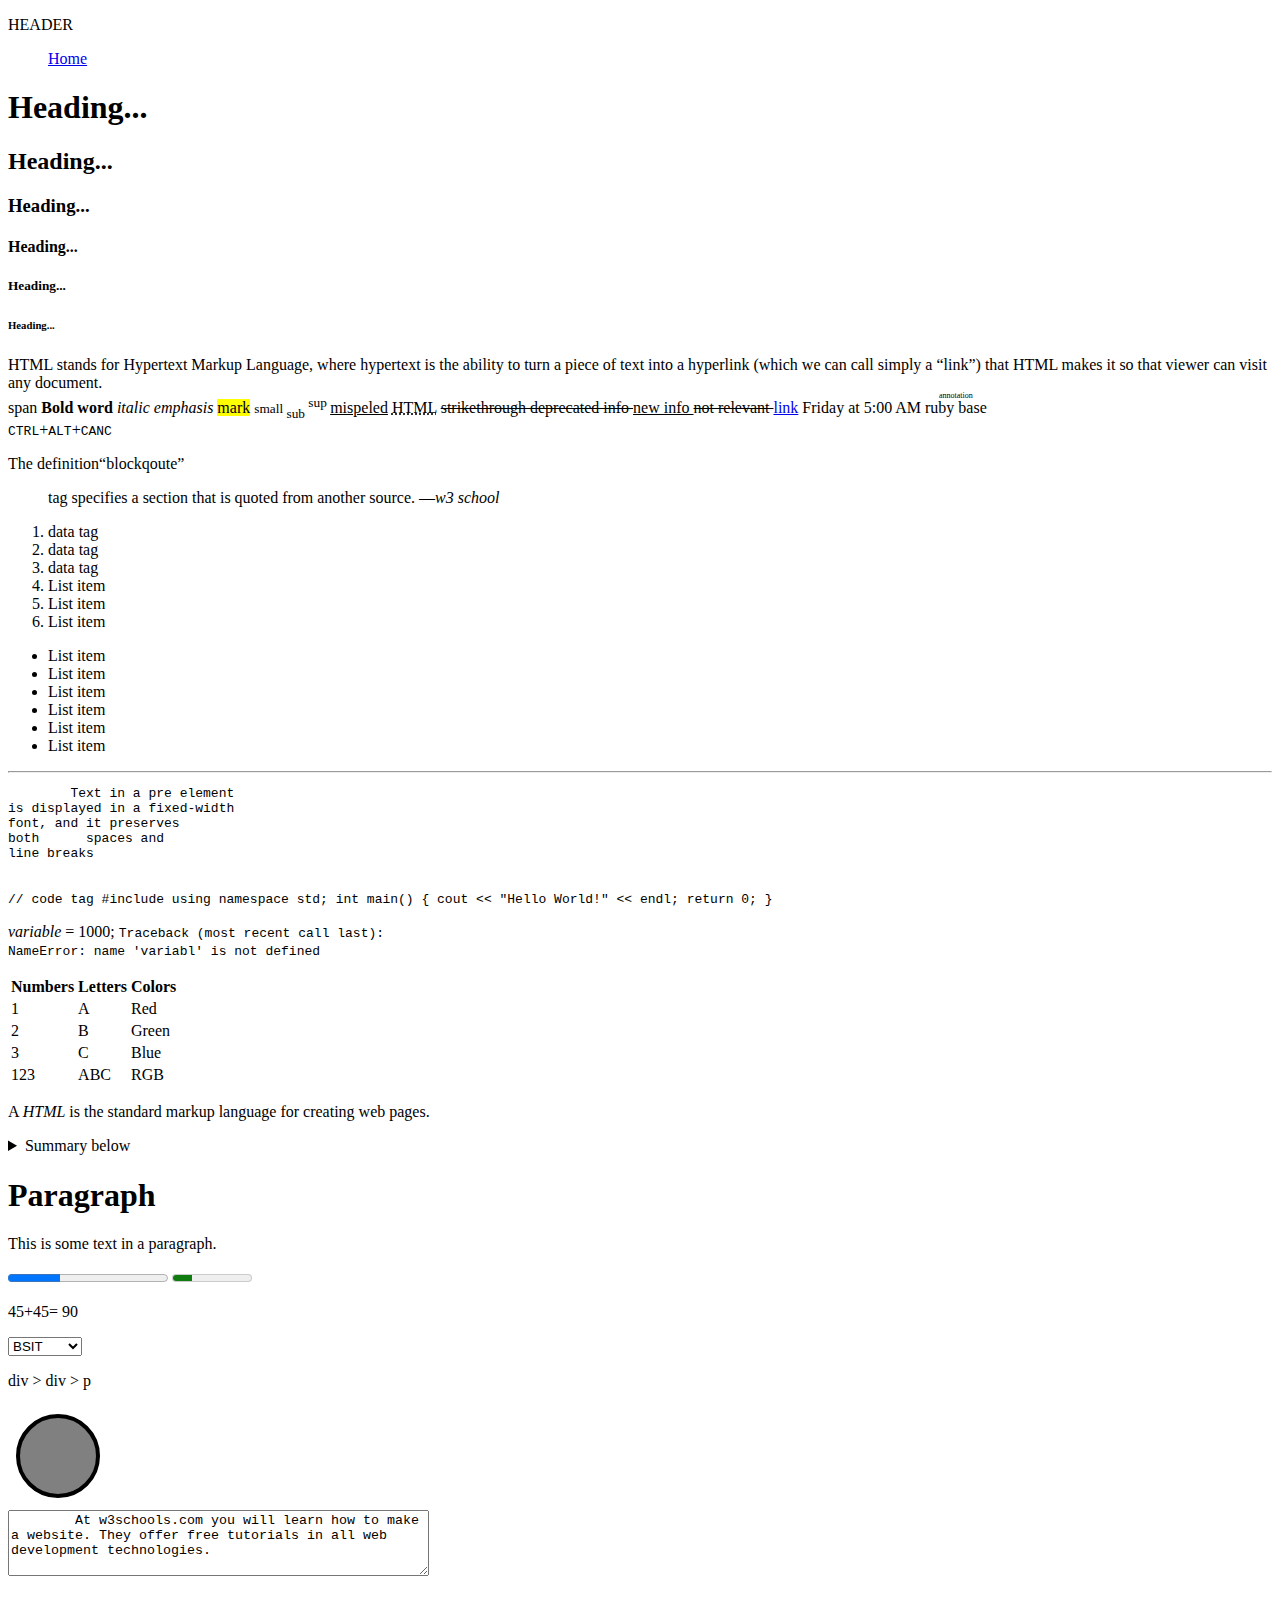
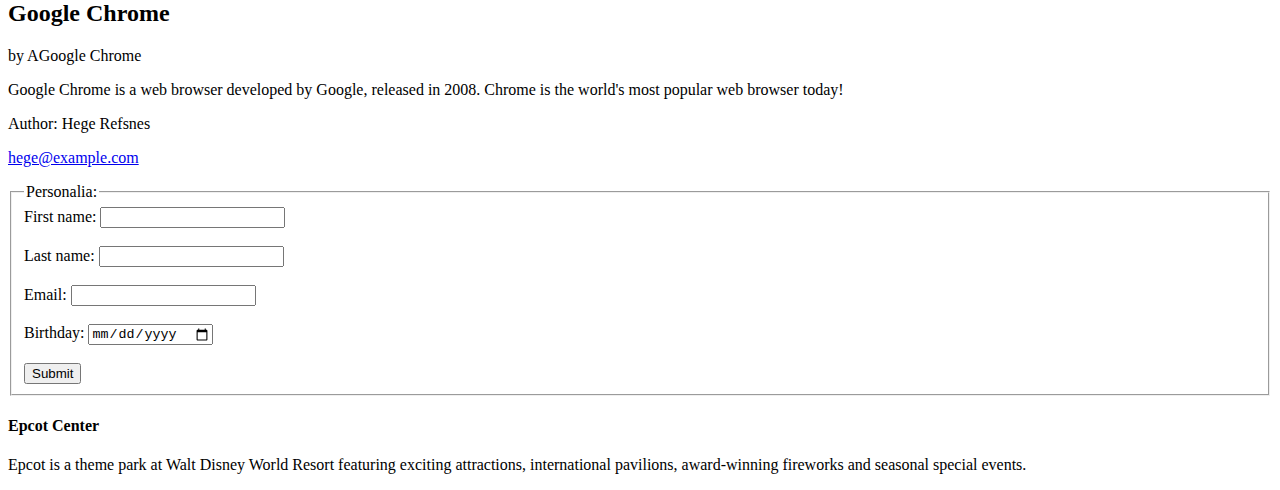
==== index.html @ 36e44cc3 "act1" ====
<!DOCTYPE html>
<html>

<head>
    <title> all html tags </title>
    <meta charset="UTF-8">
    <meta name="description" content="Most of HTML5 tags">
    <meta name="keywords" content="HTML5, tags">
    <meta name="viewport" content="width=device-width, initial-scale=1.0">
</head>

<body>
    <header>
        <nav>
            <p>HEADER</p>
            <menu type="context" id="navmenu">
                <menuitem label="Home" icon="icon.png"> <a href="#">Home</a> </menuitem>
            </menu>
        </nav>
    </header>
    <main>
        <h1> Heading... </h1>
        <h2> Heading... </h2>
        <h3> Heading... </h3>
        <h4> Heading... </h4>
        <h5> Heading... </h5>
        <h6> Heading... </h6>
        <p>
            HTML stands for Hypertext Markup Language, where hypertext is the ability to turn a piece of text into a hyperlink (which we can call simply a “link”) that HTML makes it so that viewer can visit any document. <br>
            <span> span </span>
            <b>Bold word</b>
            <i>italic</i>
            <em>emphasis</em>
            <mark>mark</mark>
            <small> small </small>
            <sub> sub </sub>
            <sup> sup </sup>
            <u>mispeled</u>
            <abbr title="HyperText Markup Language">HTML</abbr>
            <strike> strikethrough </strike>
            <span><del> deprecated info </del> <ins> new info </ins> </span>
            <s> not relevant </s>
            <a href="#link">link</a>
            <time datetime="2023-9-15 05:00">Friday at 5:00 AM</time>
            <ruby>
                <rb>ruby base<rt>annotation
            </ruby>
            <br>
            <kbd>CTRL</kbd>+<kbd>ALT</kbd>+<kbd>CANC</kbd>
        </p>
    </main>

    <p> The definition<q>blockqoute</q> </p>
    <blockquote>  tag specifies a section that is quoted from another source. —<cite>w3 school</cite> </blockquote>

    <ol>
        <li><data value="21-10687">data tag</data></li>
        <li><data value="21-10719">data tag</data></li>
        <li><data value="21-10875">data tag</data></li>
        <li>List item</li>
        <li>List item</li>
        <li>List item</li>
    </ol>

    <ul>
        <li>List item</li>
        <li>List item</li>
        <li>List item</li>
        <li>List item</li>
        <li>List item</li>
        <li>List item</li>
    </ul>

    <hr>

    <template>
        <h2> tag, you have to create the HTML code with JavaScript to prevent the browser from rendering the code. Browser Support. Element.</h2>
    </template>

    <pre>
        Text in a pre element
is displayed in a fixed-width
font, and it preserves
both      spaces and
line breaks
    </pre>

    <code>
        // code tag
        #include <iostream>

            using namespace std;

            int main()
            {
            cout << "Hello World!" << endl; return 0; } </code> <p>
                <var> variable </var> = 1000;
                <samp>Traceback (most recent call last):<br>NameError: name 'variabl' is not defined</samp>
                </p>
                <table>
                    <thead>
                        <tr>
                            <th>Numbers</th>
                            <th>Letters</th>
                            <th>Colors</th>
                        </tr>
                    </thead>
                    <tfoot>
                        <tr>
                            <td>123</td>
                            <td>ABC</td>
                            <td>RGB</td>
                        </tr>
                    </tfoot>
                    <tbody>
                        <tr>
                            <td>1</td>
                            <td>A</td>
                            <td>Red</td>
                        </tr>
                        <tr>
                            <td>2</td>
                            <td>B</td>
                            <td>Green</td>
                        </tr>
                        <tr>
                            <td>3</td>
                            <td>C</td>
                            <td>Blue</td>
                        </tr>
                    </tbody>
                </table>

                <p> A <dfn>HTML</dfn> is the standard markup language for creating web pages. </p>

                <details>
                    <summary>Summary below</summary>
                    <p>Paragraph 1</p>
                    <p>Paragraph 2</p>
                    <p>Paragraph 3</p>
                    <p>Paragraph 4</p>
                </details>
                <section>
                    <h1>Paragraph</h1>
                    <p>This is some text in a paragraph.</p>
                </section>

                <progress value="33" max="100"></progress>
                <meter value="11" min="0" max="45" optimum="40">45 out of 45</meter>

                <p> 45+45= <output>90</output> </p>

                <select>
                    <optgroup label="Choice [ICT-Department]">
                        <option value="1">BSIT</option>
                        <option value="2">BSIS</option>
                        <option value="3">BSCS</option>
                    </optgroup>
                    <optgroup label="Choice [BME-Department]">
                        <option value="4">BSE</option>
                        <option value="5">BSA</option>
                        <option value="6">BPA</option>
                    </optgroup>
                </select>

                <div>
                    <div>
                        <p> div > div > p </p>
                    </div>
                </div>

                <svg width="100" height="100">
                    <circle cx="50" cy="50" r="40" stroke="black" stroke-width="4" fill="gray" />
                </svg>

                <br>

                <textarea id="textarea" name="textarea" rows="4" cols="50">
        At w3schools.com you will learn how to make a website. They offer free tutorials in all web development technologies.   
    </textarea>

                <br>

                <article>
                    <header>
                        <h2>Google Chrome</h2>
                        <span>by AGoogle Chrome</span>
                    </header>
                    <p>Google Chrome is a web browser developed by Google, released in 2008. Chrome is the world's most popular web browser today!</p>

                    <footer>
                        <p>Author: Hege Refsnes</p>
                        <p><a href="mailto:hege@example.com">hege@example.com</a></p>
                    </footer>
                </article>

                <form action="/action_page.php">
                    <fieldset>
                      <legend>Personalia:</legend>
                      <label for="fname">First name:</label>
                      <input type="text" id="fname" name="fname"><br><br>
                      <label for="lname">Last name:</label>
                      <input type="text" id="lname" name="lname"><br><br>
                      <label for="email">Email:</label>
                      <input type="email" id="email" name="email"><br><br>
                      <label for="birthday">Birthday:</label>
                      <input type="date" id="birthday" name="birthday"><br><br>
                      <input type="submit" value="Submit">
                    </fieldset>
                  </form>
                  

                <aside>
                    <h4>Epcot Center</h4>
                    <p>Epcot is a theme park at Walt Disney World Resort featuring exciting attractions, international pavilions, award-winning fireworks and seasonal special events.</p>
                </aside>
</body>
</html>
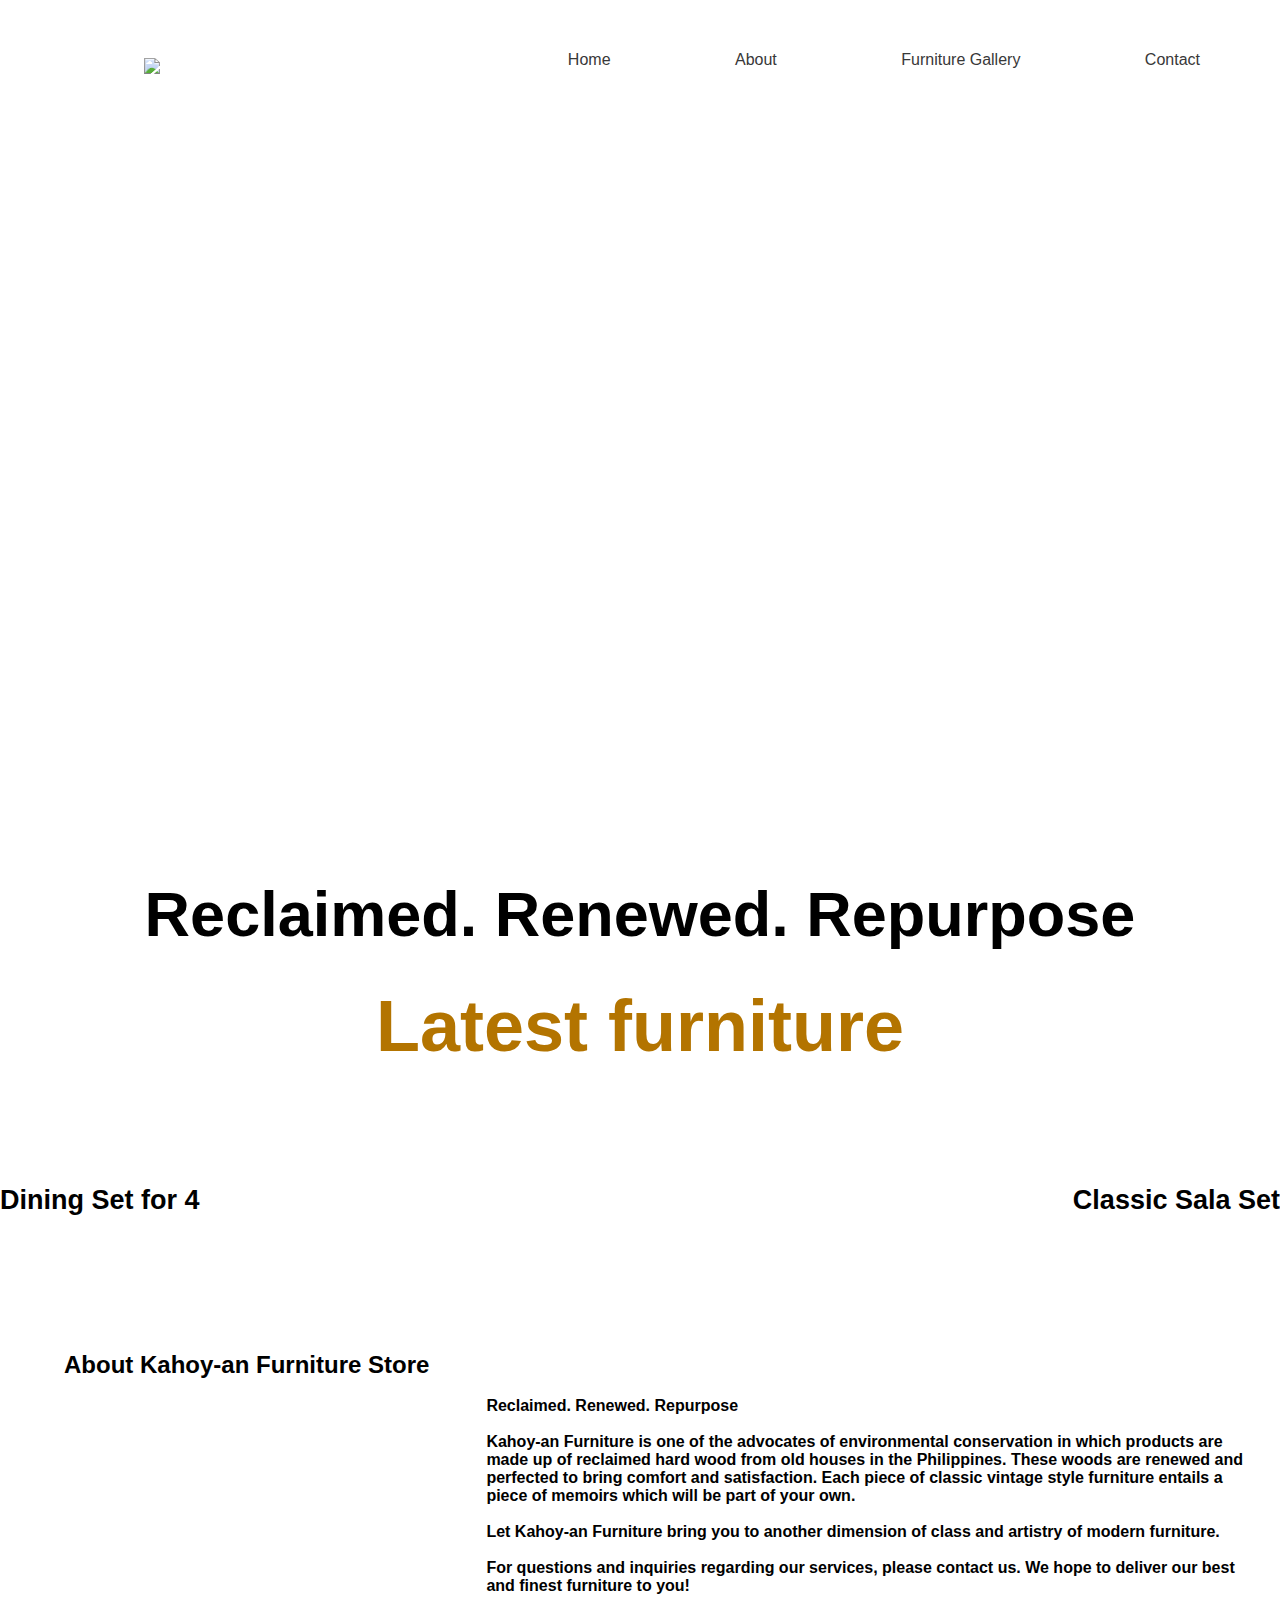
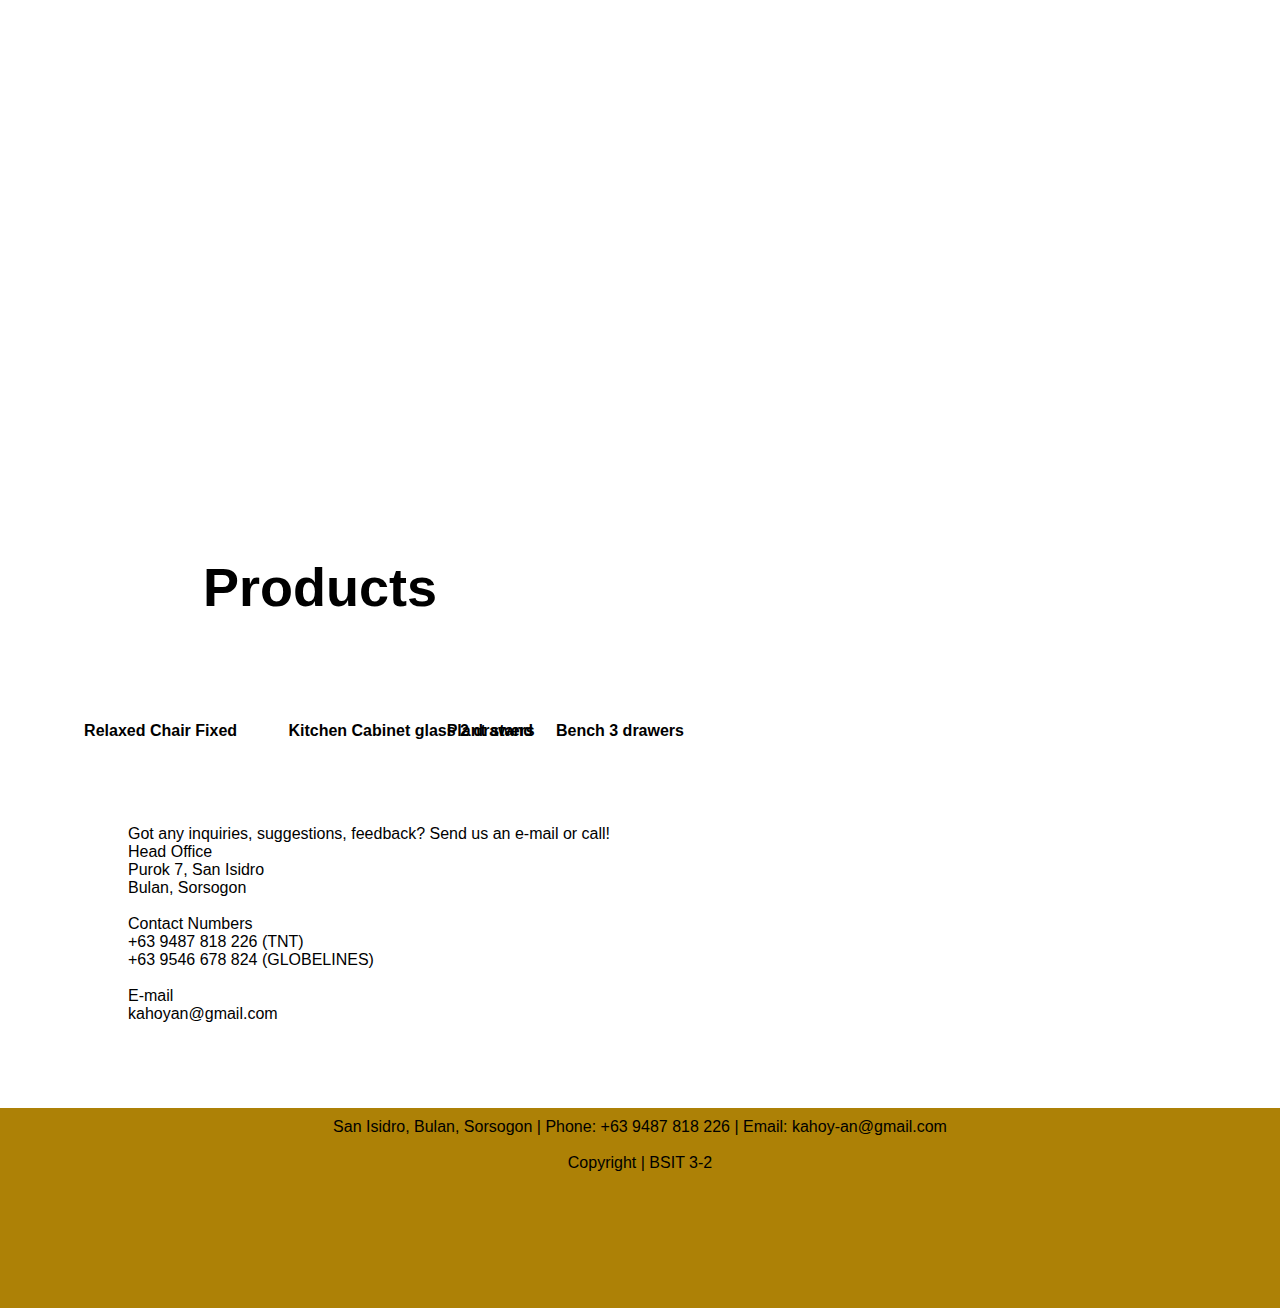
==== commit 856710ff: "Add files via upload" ====
--- a/index.html
+++ b/index.html
@@ -1,218 +1,142 @@
-<!DOCTYPE html>
-<html>
-
-<head>
-    <title> all html tags </title>
-    <meta charset="UTF-8">
-    <meta name="description" content="Most of HTML5 tags">
-    <meta name="keywords" content="HTML5, tags">
-    <meta name="viewport" content="width=device-width, initial-scale=1.0">
-</head>
-
-<body>
-    <header>
-        <nav>
-            <p>HEADER</p>
-            <menu type="context" id="navmenu">
-                <menuitem label="Home" icon="icon.png"> <a href="#">Home</a> </menuitem>
-            </menu>
-        </nav>
-    </header>
-    <main>
-        <h1> Heading... </h1>
-        <h2> Heading... </h2>
-        <h3> Heading... </h3>
-        <h4> Heading... </h4>
-        <h5> Heading... </h5>
-        <h6> Heading... </h6>
-        <p>
-            HTML stands for Hypertext Markup Language, where hypertext is the ability to turn a piece of text into a hyperlink (which we can call simply a “link”) that HTML makes it so that viewer can visit any document. <br>
-            <span> span </span>
-            <b>Bold word</b>
-            <i>italic</i>
-            <em>emphasis</em>
-            <mark>mark</mark>
-            <small> small </small>
-            <sub> sub </sub>
-            <sup> sup </sup>
-            <u>mispeled</u>
-            <abbr title="HyperText Markup Language">HTML</abbr>
-            <strike> strikethrough </strike>
-            <span><del> deprecated info </del> <ins> new info </ins> </span>
-            <s> not relevant </s>
-            <a href="#link">link</a>
-            <time datetime="2023-9-15 05:00">Friday at 5:00 AM</time>
-            <ruby>
-                <rb>ruby base<rt>annotation
-            </ruby>
-            <br>
-            <kbd>CTRL</kbd>+<kbd>ALT</kbd>+<kbd>CANC</kbd>
-        </p>
-    </main>
-
-    <p> The definition<q>blockqoute</q> </p>
-    <blockquote>  tag specifies a section that is quoted from another source. —<cite>w3 school</cite> </blockquote>
-
-    <ol>
-        <li><data value="21-10687">data tag</data></li>
-        <li><data value="21-10719">data tag</data></li>
-        <li><data value="21-10875">data tag</data></li>
-        <li>List item</li>
-        <li>List item</li>
-        <li>List item</li>
-    </ol>
-
-    <ul>
-        <li>List item</li>
-        <li>List item</li>
-        <li>List item</li>
-        <li>List item</li>
-        <li>List item</li>
-        <li>List item</li>
-    </ul>
-
-    <hr>
-
-    <template>
-        <h2> tag, you have to create the HTML code with JavaScript to prevent the browser from rendering the code. Browser Support. Element.</h2>
-    </template>
-
-    <pre>
-        Text in a pre element
-is displayed in a fixed-width
-font, and it preserves
-both      spaces and
-line breaks
-    </pre>
-
-    <code>
-        // code tag
-        #include <iostream>
-
-            using namespace std;
-
-            int main()
-            {
-            cout << "Hello World!" << endl; return 0; } </code> <p>
-                <var> variable </var> = 1000;
-                <samp>Traceback (most recent call last):<br>NameError: name 'variabl' is not defined</samp>
-                </p>
-                <table>
-                    <thead>
-                        <tr>
-                            <th>Numbers</th>
-                            <th>Letters</th>
-                            <th>Colors</th>
-                        </tr>
-                    </thead>
-                    <tfoot>
-                        <tr>
-                            <td>123</td>
-                            <td>ABC</td>
-                            <td>RGB</td>
-                        </tr>
-                    </tfoot>
-                    <tbody>
-                        <tr>
-                            <td>1</td>
-                            <td>A</td>
-                            <td>Red</td>
-                        </tr>
-                        <tr>
-                            <td>2</td>
-                            <td>B</td>
-                            <td>Green</td>
-                        </tr>
-                        <tr>
-                            <td>3</td>
-                            <td>C</td>
-                            <td>Blue</td>
-                        </tr>
-                    </tbody>
-                </table>
-
-                <p> A <dfn>HTML</dfn> is the standard markup language for creating web pages. </p>
-
-                <details>
-                    <summary>Summary below</summary>
-                    <p>Paragraph 1</p>
-                    <p>Paragraph 2</p>
-                    <p>Paragraph 3</p>
-                    <p>Paragraph 4</p>
-                </details>
-                <section>
-                    <h1>Paragraph</h1>
-                    <p>This is some text in a paragraph.</p>
-                </section>
-
-                <progress value="33" max="100"></progress>
-                <meter value="11" min="0" max="45" optimum="40">45 out of 45</meter>
-
-                <p> 45+45= <output>90</output> </p>
-
-                <select>
-                    <optgroup label="Choice [ICT-Department]">
-                        <option value="1">BSIT</option>
-                        <option value="2">BSIS</option>
-                        <option value="3">BSCS</option>
-                    </optgroup>
-                    <optgroup label="Choice [BME-Department]">
-                        <option value="4">BSE</option>
-                        <option value="5">BSA</option>
-                        <option value="6">BPA</option>
-                    </optgroup>
-                </select>
-
-                <div>
-                    <div>
-                        <p> div > div > p </p>
-                    </div>
-                </div>
-
-                <svg width="100" height="100">
-                    <circle cx="50" cy="50" r="40" stroke="black" stroke-width="4" fill="gray" />
-                </svg>
-
-                <br>
-
-                <textarea id="textarea" name="textarea" rows="4" cols="50">
-        At w3schools.com you will learn how to make a website. They offer free tutorials in all web development technologies.   
-    </textarea>
-
-                <br>
-
-                <article>
-                    <header>
-                        <h2>Google Chrome</h2>
-                        <span>by AGoogle Chrome</span>
-                    </header>
-                    <p>Google Chrome is a web browser developed by Google, released in 2008. Chrome is the world's most popular web browser today!</p>
-
-                    <footer>
-                        <p>Author: Hege Refsnes</p>
-                        <p><a href="mailto:hege@example.com">hege@example.com</a></p>
-                    </footer>
-                </article>
-
-                <form action="/action_page.php">
-                    <fieldset>
-                      <legend>Personalia:</legend>
-                      <label for="fname">First name:</label>
-                      <input type="text" id="fname" name="fname"><br><br>
-                      <label for="lname">Last name:</label>
-                      <input type="text" id="lname" name="lname"><br><br>
-                      <label for="email">Email:</label>
-                      <input type="email" id="email" name="email"><br><br>
-                      <label for="birthday">Birthday:</label>
-                      <input type="date" id="birthday" name="birthday"><br><br>
-                      <input type="submit" value="Submit">
-                    </fieldset>
-                  </form>
-                  
-
-                <aside>
-                    <h4>Epcot Center</h4>
-                    <p>Epcot is a theme park at Walt Disney World Resort featuring exciting attractions, international pavilions, award-winning fireworks and seasonal special events.</p>
-                </aside>
-</body>
+<!DOCTYPE html>
+<html lang="en">
+<head>
+    <meta charset="UTF-8">
+    <meta http-equiv="X-UA-Compatible" content="IE=edge">
+    <meta name="viewport" content="width=device-width, initial-scale=1.0">
+    <link rel="icon" href="image/logo/LOGO (2).jpeg">
+    <title>Kahoy-an</title>
+    <!-- === CSS == -->
+    <link rel="stylesheet" href="./style.css">
+
+</head>
+<body>
+    <!-- Navbar --> 
+    <nav class="navbar">
+        <h1 class="logo"><img src="./image/logo/logo.svg"></h1>
+        <ul>
+            <li>
+                <a href="index.html">Home</a>
+            </li>
+            <li>
+                <a href="about.html">About</a>
+            </li>
+            <li>
+                <a href="furniture gallery.html">Furniture Gallery</a>
+            </li>
+            <li>
+                <a href="contact.html">Contact</a>
+            </li>
+            <div class="animation start-home"></div>
+        </ul>
+    </nav>
+    
+    <header>
+        <div class="header-content">
+            <h1>Reclaimed. Renewed. Repurpose</h1>
+        </div>
+    </header>
+
+    <!--- == Events== -->
+    <section class="event">
+        <div class="title">
+            <div class="title">
+                <h1>Latest furniture</h1>
+                <div class="line"></div>
+            </div>
+        </div>
+
+        <div class="row">
+            <div class="col">
+                <img src="./image/furnituregallery/kahoyan-4-dining.jpg" alt="">
+                <h4>Dining Set for 4</h4>
+            </div>
+            <div class="col">
+                <img src="./image/furnituregallery/kahoyan-classic-sala-set.jpg" alt="">
+                <h4>Classic Sala Set</h4>
+            </div>
+        </div>
+    </section>
+
+    <section>
+    <section class="about">
+            <div class="about-content">
+                <h2>About Kahoy-an Furniture Store</h2>
+                    <div class="line"></div>
+                    <h5>
+                    <br>
+                    <p>Reclaimed. Renewed. Repurpose</p>
+                    <br>
+                    <p>Kahoy-an Furniture is one of the advocates of environmental conservation in which products are made up of reclaimed hard wood from old houses in the Philippines. These woods are renewed and perfected to bring comfort and satisfaction. Each piece of classic vintage style furniture entails a piece of memoirs which will be part of your own.</p>
+                    <br>
+                    <p>Let Kahoy-an Furniture bring you to another dimension of class and artistry of modern furniture.</p>
+                    <br>
+                    <p>For questions and inquiries regarding our services, please contact us. We hope to deliver our best and finest furniture to you!</p>
+                    </h5>
+                <img src="./image/furnituregallery/R (1).jpg" alt="">
+            </div>
+        </section>
+    </section>
+
+    <section>
+        <section class="furnituregallery">
+            <div class="row">
+                <div class="col content-col">
+                    <h1>Products</h1>
+                    <div class="line"></div>
+                </div>
+            </div>
+            <div class="col image-col">
+                <div class="image-gallery">
+                    <div class="col">
+                        <img src="./image/furnituregallery/kahoyan-relaxed-chair-fixed.jpg" alt="">
+                        <h6>Relaxed Chair Fixed</h5>
+                    </div>
+                    <div class="col">
+                        <img src="./image/furnituregallery/kahoyan-kitchen-cabinet-2-door-glass-2-drawers.jpg" alt="">
+                        <h6>Kitchen Cabinet glass 2 drawers</h5>
+                    </div>
+                    <div class="col">
+                        <img src="./image/furnituregallery/kahoyan-plant-stand.jpg" alt="">
+                        <h6>Plant stand</h5>
+                    </div>
+                    <div class="col">
+                        <img src="./image/furnituregallery/kahoyan-bench-3-drawers.jpg" alt="">
+                        <h6>Bench 3 drawers</h5>
+                    </div>
+                </div>
+            </div>
+        </section>
+    </section>
+
+    <section>
+        <section class="contact">
+            <div class="contact-content">
+                <h7>
+                    Got any inquiries, suggestions, feedback? Send us an e-mail or call!
+                </h7>
+                <div class="line"></div>
+                <h8>Head Office</h8>
+                <br>
+                <p>Purok 7, San Isidro</p>
+                <p>Bulan, Sorsogon</p>
+                <br>
+                <h8>Contact Numbers</h8>
+                <p>+63 9487 818 226 (TNT)</p>
+                <p>+63 9546 678 824 (GLOBELINES)</p>
+                <br>
+                <h8>E-mail</h8>
+                <p>kahoyan@gmail.com</p>
+            </div>
+        </section>
+    </section>
+
+    <section>
+        <section class="footer">
+            <p>San Isidro, Bulan, Sorsogon | Phone: +63 9487 818 226 | Email: kahoy-an@gmail.com</p>
+            <br>
+            <p>Copyright | BSIT 3-2</p>
+        </section>
+    </section>
+</body>
 </html>--- a/style.css
+++ b/style.css
@@ -0,0 +1,316 @@
+/* Google Fonts */
+@import url(https://fonts.google.com/specimen/Poppins?query=poppins);
+
+/* ====== Global=== */
+*{
+    margin: 0;
+    padding: 0;
+    box-sizing: border-box;
+    font-family: 'Poppins', sans-serif;
+}
+
+a {
+    text-decoration: none;
+}
+
+ul{
+    list-style: none;
+}
+
+.logo{
+    font-style: inherit;
+    font-weight: lighter;
+    margin-top: 2%;
+    margin-left: 10%;
+    font-family: 'Poppins', sans-serif;
+}
+
+.active {
+    color: rgb(243, 237, 237);
+    text-decoration: underline;
+    font-weight: bold;
+}
+
+html{
+    scroll-behavior: smooth;
+}
+
+/* navbar */
+a{
+    color: rgb(56, 56, 56);
+}
+
+.navbar {
+    position: absolute;
+    top: 0;
+    left: 0;
+    display: flex;
+    width: 100%;
+    justify-content: space-between;
+    padding: 20px;
+    color: black;
+    font: 2.25rem;
+}
+
+.nav ul{
+    float: right;
+    margin-right: 50px;
+
+}
+
+nav li{
+    display: inline-block;
+    line-height: 80px;
+    margin: 0 60px;
+    list-style: none;
+    position: relative;
+}
+
+.nav ul li a{
+    color: rgb(56, 56, 56);
+    font-size: 17px;
+    text-transform: uppercase;
+    padding: 0 30px;
+    text-decoration: none;
+}
+
+
+nav ul li::after{
+    content: '';
+    height: 3px;
+    width: 0px;
+    background: rgb(131, 109, 10);
+    position: absolute;
+    left: 0;
+    bottom: 20px;
+    transition: 0.5s;
+}
+
+nav ul li:hover::after{
+    width: 100%;
+
+}
+
+nav li a:hover{
+    color: rgb(0, 0, 0);
+    transition: all 0.4s ease 0s;
+}
+
+.nav-links li{
+    margin: 0 30px;
+}
+
+header{
+    width: 100vw;
+    height: 100vh;
+    background-image: url(image/cover.webp);
+    background-position: center;
+    background-size: cover;
+    display:flex;
+    align-items: flex-end;
+    justify-content: center;
+}
+
+.header-content{
+    margin-bottom: 150px;
+    color: rgb(0, 0, 0);
+    text-align: center;
+}
+
+.header-content h1{
+    font-size: 7vmin;
+    margin-top: 800px;
+    margin-bottom: -200px;
+}
+
+
+/* events */ 
+section{
+    width: 100%;
+    margin: 85px auto;
+}
+
+.title{
+    text-align: center;
+    font-size: 4vmin;
+    color: rgb(179, 116, 0);
+}
+
+.row{
+    text-align: center;
+    display: flex;
+    align-items: center;
+    width: 100%;
+    justify-content: space-between;
+}
+.row .col img{
+    width: 100%;
+    flex-direction: column;
+    align-items: center;
+}
+
+.event .row{
+    margin-top: 50px;
+}
+
+h4{
+    font-size: 3vmin;
+    color: black;
+    margin: 50px auto;
+}
+.event .ctn{
+    margin-top: 30px;
+}
+
+.about {
+    width: 50%;
+    height: 80vh;
+    text-align: left;
+}
+
+.about-content img{
+    width: 50%;
+    flex-direction: column;
+    align-items: right;
+    display: flex;
+    margin-top: -20%;
+}
+
+h5{
+    font-size: medium;
+    text-align: left;
+    width: 100%;
+    margin-left: 55%;
+}
+
+h6{
+    font-size: medium;
+    text-align: left;
+    width: 100%;
+    margin-left: 55%;
+}
+
+section .about{
+    width: 60%;
+    margin: 85px auto;
+    margin-left: 5%;
+}
+
+.content-col{
+    width: 50%;
+}
+
+.image-col{
+    width: 60%;
+}
+
+.furnituregallery .image-gallery{
+    display: flex;
+    flex-wrap: wrap;
+    width: 100%;
+    align-items: center;
+}
+
+.image-gallery img{
+    width: 300px;
+    margin: 50px;
+    margin-left: 50%;
+}
+
+.content-col h1{
+    font-size: 6vmin;
+
+}
+
+.content-col .line{
+    margin-left: -1px;
+}
+
+.image-gallery .col h5{
+    width: 100%;
+    flex-direction: column;
+    align-items: center;
+    text-align: center;
+    font-size: 3vmin;
+}
+
+.footer{
+    width: 100%;
+    height: 200px;
+    margin-bottom: -100px;
+    background: rgb(173, 129, 6);
+    text-align: center;
+    padding: 10px 0;
+}
+
+section .contact{
+    width: 40%;
+    margin-left: 10%;
+}
+
+.contact h6{
+    width: 200%;
+    margin: center;
+    margin-left: 0;
+    font-size: 4vmin;
+
+}
+
+.main{
+    display: flex;
+    flex-wrap: wrap;
+    margin-left: 20%;
+    margin-top: -3%;
+    margin: center;
+}
+
+
+.footer .col{
+    width: 25%;
+}
+
+.footer .col h4{
+    font-size: 1.2rem;
+    color: black;
+    margin-bottom: 25px;
+    position: relative;
+}
+.main .col h4::before{
+    content: "";
+    position: absolute;
+    height: 2px;
+    width: 55px;
+    left: 5;
+    bottom: -8px;
+    background: rgb(97, 72, 2);
+}
+
+.footer .col ul li{
+    margin-bottom: 10px;
+    margin-left: 30%;
+    width: 5%;
+}
+
+.footer .col ul li a:hover{
+    color: whitesmoke;
+    transform: translate(-12px);
+}
+
+
+/* animation */
+img{
+    transition: transform .3s ease;
+}
+
+img:hover{
+    transform: scale(1.1);
+}
+
+.ctn:hover{
+    background: black;
+    color: rgb(250, 245, 245);
+}
+
+li:hover{
+    color: whitesmoke;
+}